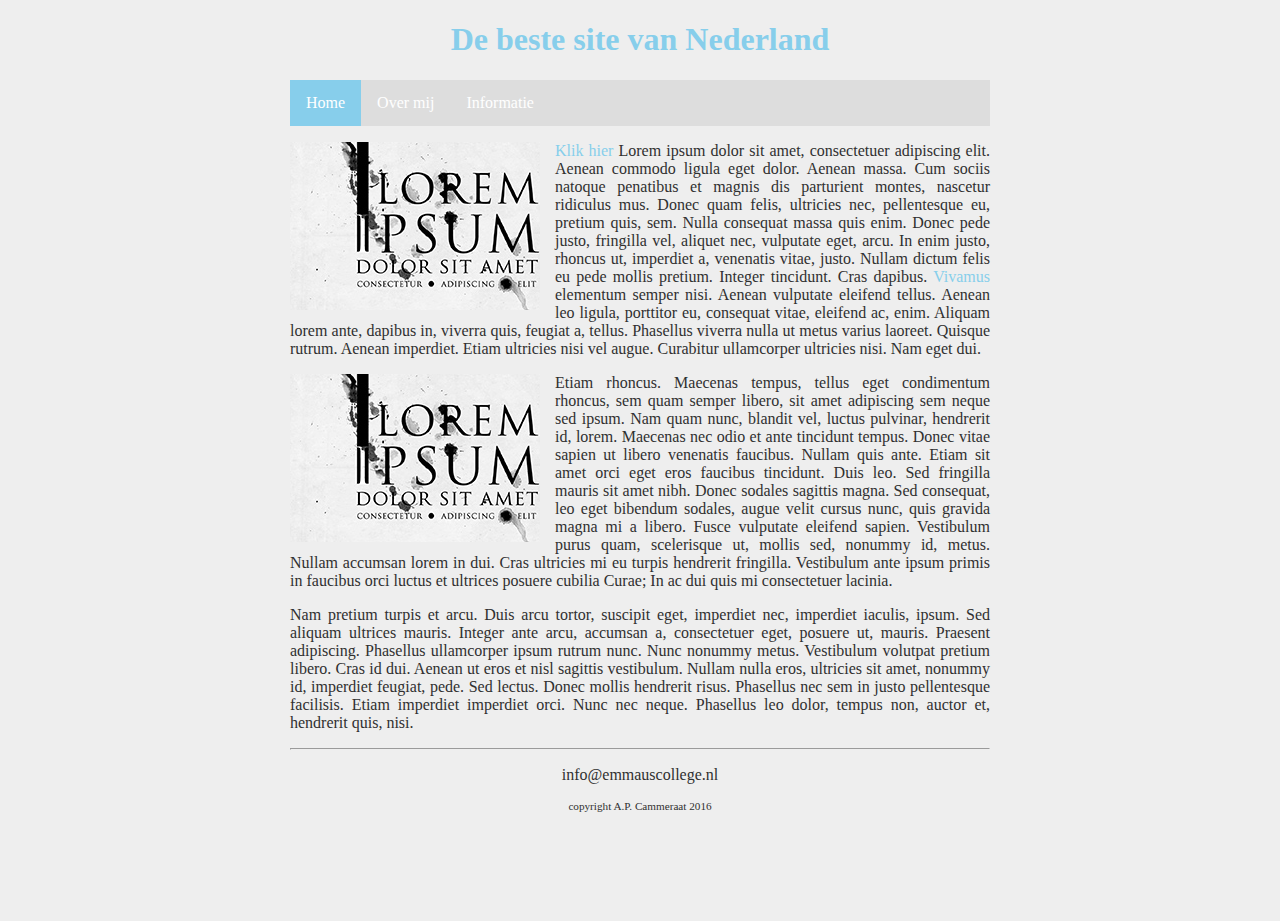
==== index.html @ 2b20bf97 "Initial commit" ====
<!DOCTYPE html>

<html>

    <head>
        <link rel="stylesheet" href="style.css">
        <title>Dit is een eenvoudige website</title>
    </head>
    
    <body>
        <main>
            <header>
                <h1 id="hoofdtitel" class="belangrijk">De beste site van Nederland</h1>
            </header>
            
            <nav>
                <ul>
                    <li><a class="active" href="index.html">Home</a></li>
                    <li><a href="overmij.html">Over mij</a></li>
                    <li><a href="info.html">Informatie</a></li>
                </ul>
            </nav>
            
            <article>
                <p><img class="zweefLinks" src="afbeeldingen/loremipsum.jpg">
                <a href="http://nu.nl">Klik hier</a> Lorem ipsum dolor sit amet, consectetuer adipiscing elit. Aenean commodo ligula eget dolor. Aenean massa. Cum sociis natoque penatibus et magnis dis parturient montes, nascetur ridiculus mus. Donec quam felis, ultricies nec, pellentesque eu, pretium quis, sem. Nulla consequat massa quis enim. Donec pede justo, fringilla vel, aliquet nec, vulputate eget, arcu. In enim justo, rhoncus ut, imperdiet a, venenatis vitae, justo. Nullam dictum felis eu pede mollis pretium. Integer tincidunt. Cras dapibus. <a href="http://www.encyclo.nl/begrip/dum%20vivimus%20vivamus">Vivamus</a> elementum semper nisi. Aenean vulputate eleifend tellus. Aenean leo ligula, porttitor eu, consequat vitae, eleifend ac, enim. Aliquam lorem ante, dapibus in, viverra quis, feugiat a, tellus. Phasellus viverra nulla ut metus varius laoreet. Quisque rutrum. Aenean imperdiet. Etiam ultricies nisi vel augue. Curabitur ullamcorper ultricies nisi. Nam eget dui.</p>
                <p><img class="zweefLinks" src="afbeeldingen/loremipsum.jpg">Etiam rhoncus. Maecenas tempus, tellus eget condimentum rhoncus, sem quam semper libero, sit amet adipiscing sem neque sed ipsum. Nam quam nunc, blandit vel, luctus pulvinar, hendrerit id, lorem. Maecenas nec odio et ante tincidunt tempus. Donec vitae sapien ut libero venenatis faucibus. Nullam quis ante. Etiam sit amet orci eget eros faucibus tincidunt. Duis leo. Sed fringilla mauris sit amet nibh. Donec sodales sagittis magna. Sed consequat, leo eget bibendum sodales, augue velit cursus nunc, quis gravida magna mi a libero. Fusce vulputate eleifend sapien. Vestibulum purus quam, scelerisque ut, mollis sed, nonummy id, metus. Nullam accumsan lorem in dui. Cras ultricies mi eu turpis hendrerit fringilla. Vestibulum ante ipsum primis in faucibus orci luctus et ultrices posuere cubilia Curae; In ac dui quis mi consectetuer lacinia.</p>
                <p>Nam pretium turpis et arcu. Duis arcu tortor, suscipit eget, imperdiet nec, imperdiet iaculis, ipsum. Sed aliquam ultrices mauris. Integer ante arcu, accumsan a, consectetuer eget, posuere ut, mauris. Praesent adipiscing. Phasellus ullamcorper ipsum rutrum nunc. Nunc nonummy metus. Vestibulum volutpat pretium libero. Cras id dui. Aenean ut eros et nisl sagittis vestibulum. Nullam nulla eros, ultricies sit amet, nonummy id, imperdiet feugiat, pede. Sed lectus. Donec mollis hendrerit risus. Phasellus nec sem in justo pellentesque facilisis. Etiam imperdiet imperdiet orci. Nunc nec neque. Phasellus leo dolor, tempus non, auctor et, hendrerit quis, nisi.</p>
            </article>
        
            <footer>
                <hr/>
                <p>info@emmauscollege.nl</p>
                <p class="smalltext">copyright A.P. Cammeraat 2016</p>
            </footer>
        
        </main>
    
    </body>

</html>
---- style.css ----
/* Basislayout */

html, body {
    height: 100%;
    padding: 0;
    background-color: #EEEEEE;  
    
    color: #303030;
    font: Verdana, Arial, Sans-Serif;
}


main {
    margin: 0 auto;
    width: 700px;
    position: relative;
}


article {
    text-align: justify;
}


header {
    color: skyblue;
    text-align: center;
}


footer {
    text-align: center;
    padding-bottom: 10px;
}


/* specifieke stijlen */

img.zweefLinks {
    float: left;
    margin-right: 15px;
}

.smalltext {
    font-size: 0.7em;
}

a {
    color: skyblue;
    text-decoration: none;
}

a:hover {
    text-decoration: underline;
}


/* navigatiebalk */
nav ul {
    list-style-type: none;
    margin: auto;
    padding: 0;
    background-color: #dddddd;
    overflow: hidden;
}

nav ul li {
    float: left;
}

nav li a {
    display: block;
    color: white;
    text-align: center;
    padding: 14px 16px;
    text-decoration: none;
}

nav li a:hover {
    background-color: #aaaaaa;
}

nav li a.active {
    background-color: skyblue;
}
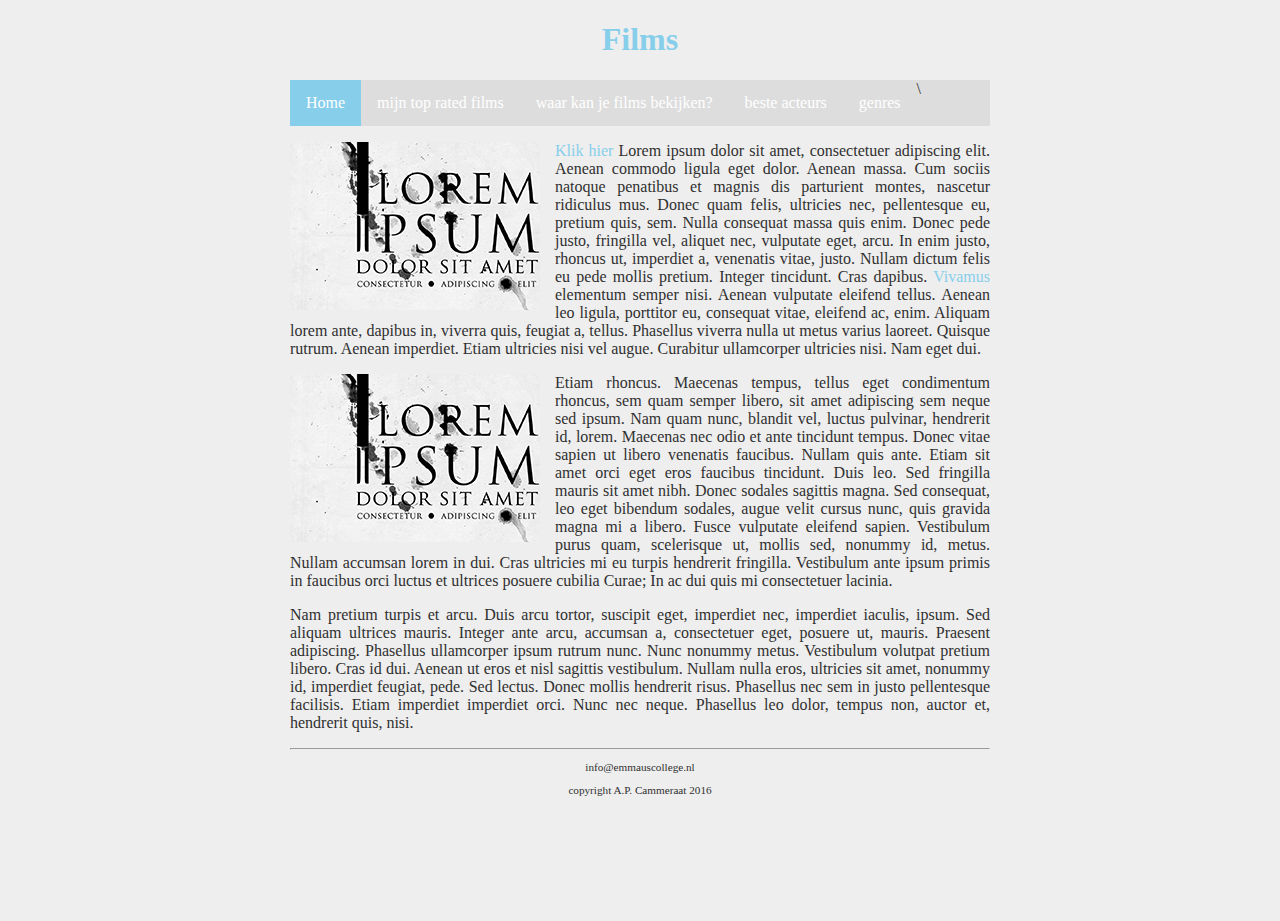
==== commit b4c78d24: "hhgg" ====
--- a/index.html
+++ b/index.html
@@ -4,20 +4,22 @@
 
     <head>
         <link rel="stylesheet" href="style.css">
-        <title>Dit is een eenvoudige website</title>
+        <title>jada website films</title>
     </head>
     
     <body>
         <main>
             <header>
-                <h1 id="hoofdtitel" class="belangrijk">De beste site van Nederland</h1>
+                <h1 id="hoofdtitel" class="belangrijk">Films</h1>
             </header>
             
             <nav>
                 <ul>
                     <li><a class="active" href="index.html">Home</a></li>
-                    <li><a href="overmij.html">Over mij</a></li>
-                    <li><a href="info.html">Informatie</a></li>
+                    <li><a href="toprated.html">mijn top rated films</a></li>
+                    <li><a href="servers.html">waar kan je films bekijken?</a></li>\
+                    <li><a href="acteurs.html">beste acteurs</a></li>
+                    <li><a href="genres.html">genres</a></li>
                 </ul>
             </nav>
             
@@ -30,7 +32,7 @@
         
             <footer>
                 <hr/>
-                <p>info@emmauscollege.nl</p>
+                <p class="smalltext">info@emmauscollege.nl</p>
                 <p class="smalltext">copyright A.P. Cammeraat 2016</p>
             </footer>
         
@@ -38,4 +40,4 @@
     
     </body>
 
-</html>+</html>
--- a/style.css
+++ b/style.css
@@ -1,4 +1,5 @@
 /* Basislayout */
+
 
 html, body {
     height: 100%;
@@ -41,8 +42,24 @@
     margin-right: 15px;
 }
 
+.rechts {
+    width: 60%;
+    float: right;
+    border: 2px solid black;
+    
+}
+
+.links {
+    width: 55%;
+    float: left;
+    border: 2px solid black;
+    padding: 2px;
+
+}
+
 .smalltext {
     font-size: 0.7em;
+    
 }
 
 a {
@@ -85,5 +102,3 @@
 }
 
 
-
-
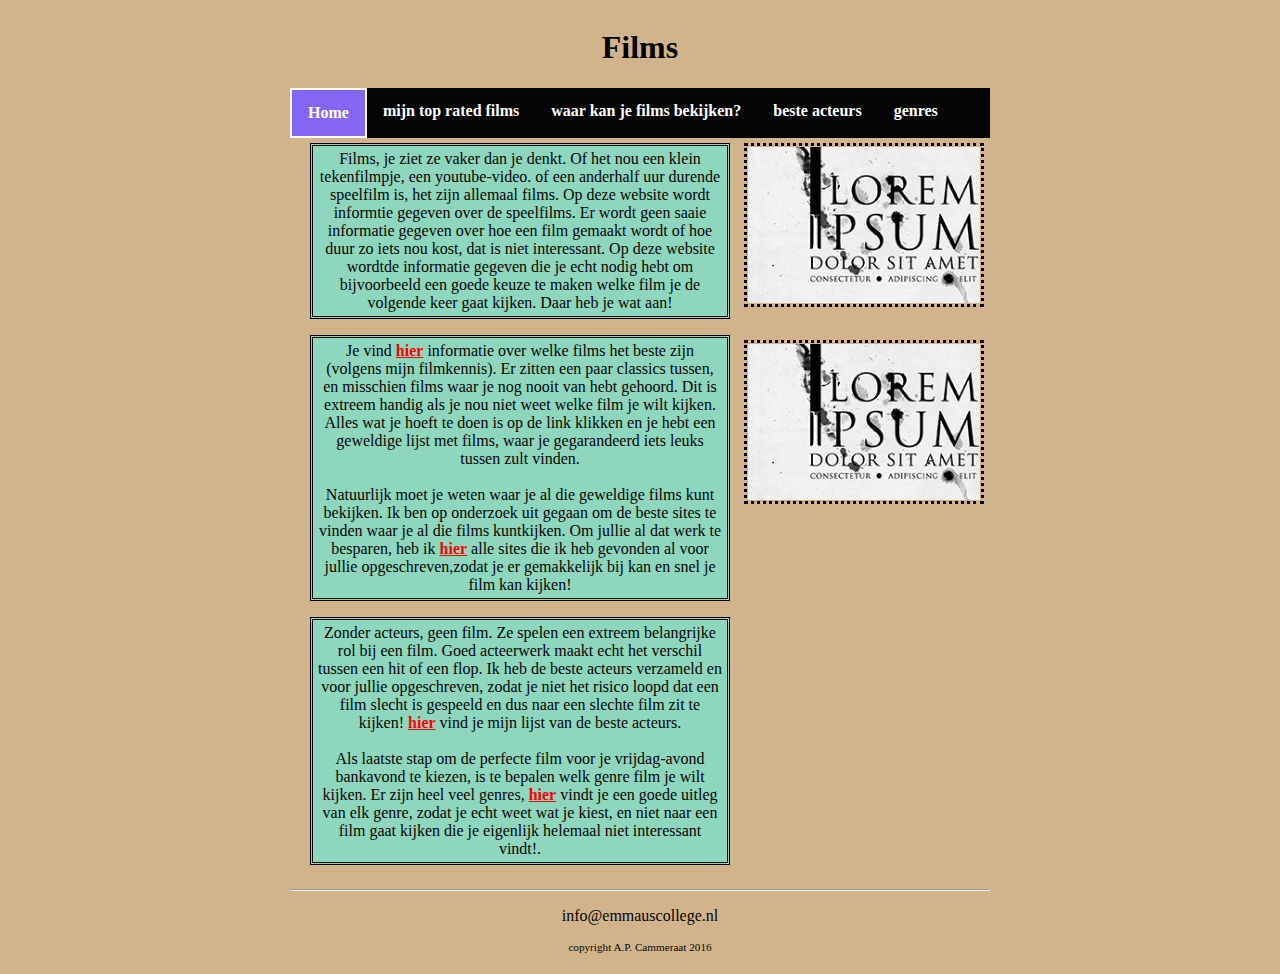
==== commit c8394e75: "update 12" ====
--- a/index.html
+++ b/index.html
@@ -24,15 +24,18 @@
             </nav>
             
             <article>
-                <p><img class="zweefLinks" src="afbeeldingen/loremipsum.jpg">
-                <a href="http://nu.nl">Klik hier</a> Lorem ipsum dolor sit amet, consectetuer adipiscing elit. Aenean commodo ligula eget dolor. Aenean massa. Cum sociis natoque penatibus et magnis dis parturient montes, nascetur ridiculus mus. Donec quam felis, ultricies nec, pellentesque eu, pretium quis, sem. Nulla consequat massa quis enim. Donec pede justo, fringilla vel, aliquet nec, vulputate eget, arcu. In enim justo, rhoncus ut, imperdiet a, venenatis vitae, justo. Nullam dictum felis eu pede mollis pretium. Integer tincidunt. Cras dapibus. <a href="http://www.encyclo.nl/begrip/dum%20vivimus%20vivamus">Vivamus</a> elementum semper nisi. Aenean vulputate eleifend tellus. Aenean leo ligula, porttitor eu, consequat vitae, eleifend ac, enim. Aliquam lorem ante, dapibus in, viverra quis, feugiat a, tellus. Phasellus viverra nulla ut metus varius laoreet. Quisque rutrum. Aenean imperdiet. Etiam ultricies nisi vel augue. Curabitur ullamcorper ultricies nisi. Nam eget dui.</p>
-                <p><img class="zweefLinks" src="afbeeldingen/loremipsum.jpg">Etiam rhoncus. Maecenas tempus, tellus eget condimentum rhoncus, sem quam semper libero, sit amet adipiscing sem neque sed ipsum. Nam quam nunc, blandit vel, luctus pulvinar, hendrerit id, lorem. Maecenas nec odio et ante tincidunt tempus. Donec vitae sapien ut libero venenatis faucibus. Nullam quis ante. Etiam sit amet orci eget eros faucibus tincidunt. Duis leo. Sed fringilla mauris sit amet nibh. Donec sodales sagittis magna. Sed consequat, leo eget bibendum sodales, augue velit cursus nunc, quis gravida magna mi a libero. Fusce vulputate eleifend sapien. Vestibulum purus quam, scelerisque ut, mollis sed, nonummy id, metus. Nullam accumsan lorem in dui. Cras ultricies mi eu turpis hendrerit fringilla. Vestibulum ante ipsum primis in faucibus orci luctus et ultrices posuere cubilia Curae; In ac dui quis mi consectetuer lacinia.</p>
-                <p>Nam pretium turpis et arcu. Duis arcu tortor, suscipit eget, imperdiet nec, imperdiet iaculis, ipsum. Sed aliquam ultrices mauris. Integer ante arcu, accumsan a, consectetuer eget, posuere ut, mauris. Praesent adipiscing. Phasellus ullamcorper ipsum rutrum nunc. Nunc nonummy metus. Vestibulum volutpat pretium libero. Cras id dui. Aenean ut eros et nisl sagittis vestibulum. Nullam nulla eros, ultricies sit amet, nonummy id, imperdiet feugiat, pede. Sed lectus. Donec mollis hendrerit risus. Phasellus nec sem in justo pellentesque facilisis. Etiam imperdiet imperdiet orci. Nunc nec neque. Phasellus leo dolor, tempus non, auctor et, hendrerit quis, nisi.</p>
+                <div class="index">
+                    <img class="zweefLinks"src="afbeeldingen/loremipsum.jpg">
+                <p class="text1"> Films, je ziet ze vaker dan je denkt. Of het nou een klein tekenfilmpje, een youtube-video. of een anderhalf uur durende speelfilm is, het zijn allemaal films. Op deze website wordt informtie gegeven over de speelfilms. Er wordt geen saaie informatie gegeven over hoe een film gemaakt wordt of hoe duur zo iets nou kost, dat is niet interessant. Op deze website wordtde informatie gegeven die je echt nodig hebt om bijvoorbeeld een goede keuze te maken welke film je de volgende keer gaat kijken. Daar heb je wat aan! </p>
+                    <img class="zweefLinks" src="afbeeldingen/loremipsum.jpg">
+                <p class="text1">Je vind <a href=toprated.html>hier</a> informatie over welke films het beste zijn (volgens mijn filmkennis). Er zitten een paar classics tussen, en misschien films waar je nog nooit van hebt gehoord. Dit is extreem handig als je nou niet weet welke film je wilt kijken. Alles wat je hoeft te doen is op de link klikken en je hebt een geweldige lijst met films, waar je gegarandeerd iets leuks tussen zult vinden. <br> <br> Natuurlijk moet je weten waar je al die geweldige films kunt bekijken. Ik ben op onderzoek uit gegaan om de beste sites te vinden waar je al die films kuntkijken. Om jullie al dat werk te besparen, heb ik <a href=servers.html>hier</a> alle sites die ik heb gevonden al voor jullie opgeschreven,zodat je er gemakkelijk bij kan en snel je film kan kijken! </p>
+                <p class= "text1">Zonder acteurs, geen film. Ze spelen een extreem belangrijke rol bij een film. Goed acteerwerk maakt echt het verschil tussen een hit of een flop. Ik heb de beste acteurs verzameld en voor jullie opgeschreven, zodat je niet het risico loopd dat een film slecht is gespeeld en dus naar een slechte film zit te kijken! <a href=acteurs.html>hier</a> vind je mijn lijst van de beste acteurs. <br> <br> Als laatste stap om de perfecte film voor je vrijdag-avond bankavond te kiezen, is te bepalen welk genre film je wilt kijken. Er zijn heel veel genres, <a href=genres.html>hier</a> vindt je een goede uitleg van elk genre, zodat je echt weet wat je kiest, en niet naar een film gaat kijken die je eigenlijk helemaal niet interessant vindt!.</p>
+                </div>
             </article>
         
             <footer>
                 <hr/>
-                <p class="smalltext">info@emmauscollege.nl</p>
+                <p>info@emmauscollege.nl</p>
                 <p class="smalltext">copyright A.P. Cammeraat 2016</p>
             </footer>
         
--- a/style.css
+++ b/style.css
@@ -1,12 +1,20 @@
-/* Basislayout */
+/* Basisinstellingen */
+*
 
 
+/* Basislayout */
+* {
+    overflow:hidden; /* zorgt dat boz hoogte krijgt van wt erin zit */
+    box-sizing:border-box; /* zorgt dat padding en border binnen afmetgin van box vallen */
+    border: 2px solid re
+}
+
 html, body {
+    overflow:visible;
     height: 100%;
     padding: 0;
-    background-color: #EEEEEE;  
-    
-    color: #303030;
+    background-color:tan;  
+    color: #050505;
     font: Verdana, Arial, Sans-Serif;
 }
 
@@ -15,6 +23,7 @@
     margin: 0 auto;
     width: 700px;
     position: relative;
+    background-color:tan;
 }
 
 
@@ -24,36 +33,85 @@
 
 
 header {
-    color: skyblue;
+    color: rgb(5, 5, 5);
     text-align: center;
 }
+
 
 
 footer {
     text-align: center;
     padding-bottom: 10px;
+    
+    
 }
 
 
 /* specifieke stijlen */
 
 img.zweefLinks {
+    float: right;
+    margin-right: 6px;
+    margin-top: 5px;
+    border: 3px dotted black;
+    padding: 1px;
+    width: 240px;
+    
+    
+}
+
+p.text1 { 
+    border: 3px double black;
+    padding: 4px;
+    background-color:rgb(142, 214, 190);
+    width:60%;
+    float:none;
+    margin-top:5px;
+    margin-left:20px;
+    text-align:center;
+}
+
+.plaatje {
     float: left;
-    margin-right: 15px;
+    margin-top: 7px;
+    margin-left:8px;
+    border: 3px dotted black;
+    width: 250px;
+}
+
+.plaatje2 {
+    float: right;
+    overflow:auto;
+    margin-top:-285px;
+    margin-bottom:60px;
+    margin-right:3px;
+    border: 3px dotted black;
+    width: 285px;
 }
 
 .rechts {
     width: 60%;
     float: right;
-    border: 2px solid black;
-    
+    border: 3px double black;
+    padding: 4px;
+    background-color: lightblue;
+    font-family:'Times New Roman', Times, serif;
+    margin-top: 15px;
+    margin-right:5px;
 }
+
 
 .links {
     width: 55%;
-    float: left;
-    border: 2px solid black;
-    padding: 2px;
+    float:left;
+    border: 3px double black;
+    padding: 4px;
+    background-color: lightsteelblue;
+    font-family:'Times New Roman', Times, serif;
+    margin-bottom: 2px;
+    margin-top:5px;
+    margin-right:60px;
+    margin-left: 5px;
 
 }
 
@@ -63,8 +121,9 @@
 }
 
 a {
-    color: skyblue;
-    text-decoration: none;
+    color: red;
+    text-decoration:underline;
+    font-weight:bold;
 }
 
 a:hover {
@@ -77,7 +136,7 @@
     list-style-type: none;
     margin: auto;
     padding: 0;
-    background-color: #dddddd;
+    background-color: #050505;
     overflow: hidden;
 }
 
@@ -98,7 +157,8 @@
 }
 
 nav li a.active {
-    background-color: skyblue;
+    background-color: rgb(132, 102, 243);
+    border: 2px solid white;
 }
 
 
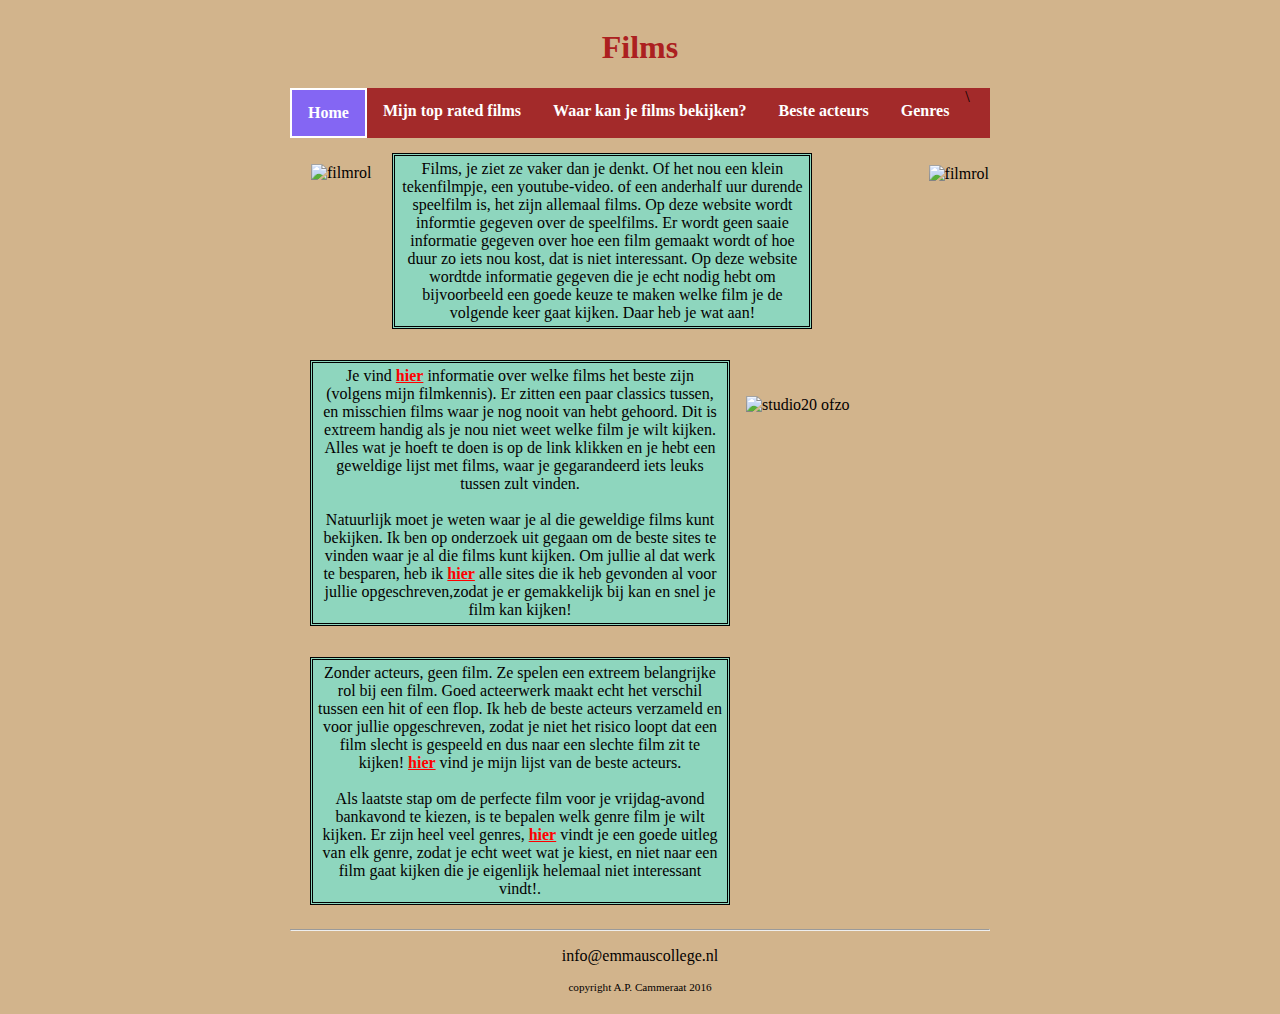
==== commit 870c52e3: "update tussendoor" ====
--- a/index.html
+++ b/index.html
@@ -4,7 +4,7 @@
 
     <head>
         <link rel="stylesheet" href="style.css">
-        <title>jada website films</title>
+        <title>Jada website films</title>
     </head>
     
     <body>
@@ -12,26 +12,40 @@
             <header>
                 <h1 id="hoofdtitel" class="belangrijk">Films</h1>
             </header>
+
+            <style>
+                body, article, html {
+                  background-image: url('https://st3.depositphotos.com/1115174/14582/v/450/depositphotos_145823823-stockillustratie-afbeelding-van-een-filmrol-stripe.jpg');
+                  background-attachment: fixed;
+                  background-repeat: no-repeat;
+                  background-size: cover;
+                  background-size: 100% 100%;
+                }
+                </style>
+                
             
             <nav>
                 <ul>
                     <li><a class="active" href="index.html">Home</a></li>
-                    <li><a href="toprated.html">mijn top rated films</a></li>
-                    <li><a href="servers.html">waar kan je films bekijken?</a></li>\
-                    <li><a href="acteurs.html">beste acteurs</a></li>
-                    <li><a href="genres.html">genres</a></li>
+                    <li><a href="toprated.html">Mijn top rated films</a></li>
+                    <li><a href="servers.html">Waar kan je films bekijken?</a></li>\
+                    <li><a href="acteurs.html">Beste acteurs</a></li>
+                    <li><a href="genres.html">Genres</a></li>
                 </ul>
             </nav>
             
             <article>
                 <div class="index">
-                    <img class="zweefLinks"src="afbeeldingen/loremipsum.jpg">
+                    <img class="zweeflinks"src="https://2.bp.blogspot.com/__Qfj2HveEBE/SwSlynzV-aI/AAAAAAAAAHE/RB4hw21Uz8I/s1600/videofilmacion.gif" alt="filmrol" style="height:180px;">
+                    <img class="zweefrechts"src="https://2.bp.blogspot.com/__Qfj2HveEBE/SwSlynzV-aI/AAAAAAAAAHE/RB4hw21Uz8I/s1600/videofilmacion.gif" alt="filmrol" style="height:180px;">
                 <p class="text1"> Films, je ziet ze vaker dan je denkt. Of het nou een klein tekenfilmpje, een youtube-video. of een anderhalf uur durende speelfilm is, het zijn allemaal films. Op deze website wordt informtie gegeven over de speelfilms. Er wordt geen saaie informatie gegeven over hoe een film gemaakt wordt of hoe duur zo iets nou kost, dat is niet interessant. Op deze website wordtde informatie gegeven die je echt nodig hebt om bijvoorbeeld een goede keuze te maken welke film je de volgende keer gaat kijken. Daar heb je wat aan! </p>
-                    <img class="zweefLinks" src="afbeeldingen/loremipsum.jpg">
-                <p class="text1">Je vind <a href=toprated.html>hier</a> informatie over welke films het beste zijn (volgens mijn filmkennis). Er zitten een paar classics tussen, en misschien films waar je nog nooit van hebt gehoord. Dit is extreem handig als je nou niet weet welke film je wilt kijken. Alles wat je hoeft te doen is op de link klikken en je hebt een geweldige lijst met films, waar je gegarandeerd iets leuks tussen zult vinden. <br> <br> Natuurlijk moet je weten waar je al die geweldige films kunt bekijken. Ik ben op onderzoek uit gegaan om de beste sites te vinden waar je al die films kuntkijken. Om jullie al dat werk te besparen, heb ik <a href=servers.html>hier</a> alle sites die ik heb gevonden al voor jullie opgeschreven,zodat je er gemakkelijk bij kan en snel je film kan kijken! </p>
-                <p class= "text1">Zonder acteurs, geen film. Ze spelen een extreem belangrijke rol bij een film. Goed acteerwerk maakt echt het verschil tussen een hit of een flop. Ik heb de beste acteurs verzameld en voor jullie opgeschreven, zodat je niet het risico loopd dat een film slecht is gespeeld en dus naar een slechte film zit te kijken! <a href=acteurs.html>hier</a> vind je mijn lijst van de beste acteurs. <br> <br> Als laatste stap om de perfecte film voor je vrijdag-avond bankavond te kiezen, is te bepalen welk genre film je wilt kijken. Er zijn heel veel genres, <a href=genres.html>hier</a> vindt je een goede uitleg van elk genre, zodat je echt weet wat je kiest, en niet naar een film gaat kijken die je eigenlijk helemaal niet interessant vindt!.</p>
+                    <img class="homepage" src="https://th.bing.com/th/id/R.5ea96f7c50bb108df376e3228f3e14ee?rik=dFjSLG8wZ4chJA&riu=http%3a%2f%2fwww.animaatjes.nl%2fplaatjes%2ff%2ffilm%2fanimaatjes-film-78973.gif&ehk=dEt1NdRcIUKAYiUHN7K52%2bxUvEu7XfEPo%2bH7wk3mOSU%3d&risl=&pid=ImgRaw&r=0.gif" alt="studio20 ofzo" style="width:230px";>
+                <p class="text1">Je vind <a href=toprated.html>hier</a> informatie over welke films het beste zijn (volgens mijn filmkennis). Er zitten een paar classics tussen, en misschien films waar je nog nooit van hebt gehoord. Dit is extreem handig als je nou niet weet welke film je wilt kijken. Alles wat je hoeft te doen is op de link klikken en je hebt een geweldige lijst met films, waar je gegarandeerd iets leuks tussen zult vinden. <br> <br> Natuurlijk moet je weten waar je al die geweldige films kunt bekijken. Ik ben op onderzoek uit gegaan om de beste sites te vinden waar je al die films kunt kijken. Om jullie al dat werk te besparen, heb ik <a href=servers.html>hier</a> alle sites die ik heb gevonden al voor jullie opgeschreven,zodat je er gemakkelijk bij kan en snel je film kan kijken! </p>
+                <p class= "text1">Zonder acteurs, geen film. Ze spelen een extreem belangrijke rol bij een film. Goed acteerwerk maakt echt het verschil tussen een hit of een flop. Ik heb de beste acteurs verzameld en voor jullie opgeschreven, zodat je niet het risico loopt dat een film slecht is gespeeld en dus naar een slechte film zit te kijken! <a href=acteurs.html>hier</a> vind je mijn lijst van de beste acteurs. <br> <br> Als laatste stap om de perfecte film voor je vrijdag-avond bankavond te kiezen, is te bepalen welk genre film je wilt kijken. Er zijn heel veel genres, <a href=genres.html>hier</a> vindt je een goede uitleg van elk genre, zodat je echt weet wat je kiest, en niet naar een film gaat kijken die je eigenlijk helemaal niet interessant vindt!.</p>
                 </div>
             </article>
+
+            
         
             <footer>
                 <hr/>
--- a/style.css
+++ b/style.css
@@ -14,16 +14,15 @@
     height: 100%;
     padding: 0;
     background-color:tan;  
-    color: #050505;
+    color: #030000;
     font: Verdana, Arial, Sans-Serif;
 }
-
 
 main {
     margin: 0 auto;
     width: 700px;
     position: relative;
-    background-color:tan;
+    background-color:ta;
 }
 
 
@@ -33,7 +32,7 @@
 
 
 header {
-    color: rgb(5, 5, 5);
+    color: rgb(172, 32, 32);
     text-align: center;
 }
 
@@ -48,16 +47,29 @@
 
 
 /* specifieke stijlen */
+/* homepage */
+img.zweeflinks {
+    float: left;
+    margin-left:20px;
+    margin-top: 25px;
+    padding: 1px;
+    height:150px;
+    }
 
-img.zweefLinks {
+img.zweefrechts {
     float: right;
-    margin-right: 6px;
-    margin-top: 5px;
-    border: 3px dotted black;
+    margin-left:15px;
+    margin-top: 26px;
     padding: 1px;
-    width: 240px;
-    
-    
+    height:150px;
+    }    
+
+img.homepage {
+    float: right;
+    margin-right: 15px;
+    margin-top:50px;
+    padding: 1px;
+    width: 240px
 }
 
 p.text1 { 
@@ -65,17 +77,17 @@
     padding: 4px;
     background-color:rgb(142, 214, 190);
     width:60%;
-    float:none;
-    margin-top:5px;
+    float:left;
+    margin-top:15px;
     margin-left:20px;
     text-align:center;
 }
 
+/* CSS voor de subpaginas */
 .plaatje {
     float: left;
     margin-top: 7px;
     margin-left:8px;
-    border: 3px dotted black;
     width: 250px;
 }
 
@@ -85,7 +97,6 @@
     margin-top:-285px;
     margin-bottom:60px;
     margin-right:3px;
-    border: 3px dotted black;
     width: 285px;
 }
 
@@ -109,7 +120,7 @@
     background-color: lightsteelblue;
     font-family:'Times New Roman', Times, serif;
     margin-bottom: 2px;
-    margin-top:5px;
+    margin-top:8px;
     margin-right:60px;
     margin-left: 5px;
 
@@ -120,6 +131,7 @@
     
 }
 
+/* link */
 a {
     color: red;
     text-decoration:underline;
@@ -136,7 +148,7 @@
     list-style-type: none;
     margin: auto;
     padding: 0;
-    background-color: #050505;
+    background-color: #a32a2a;
     overflow: hidden;
 }
 
